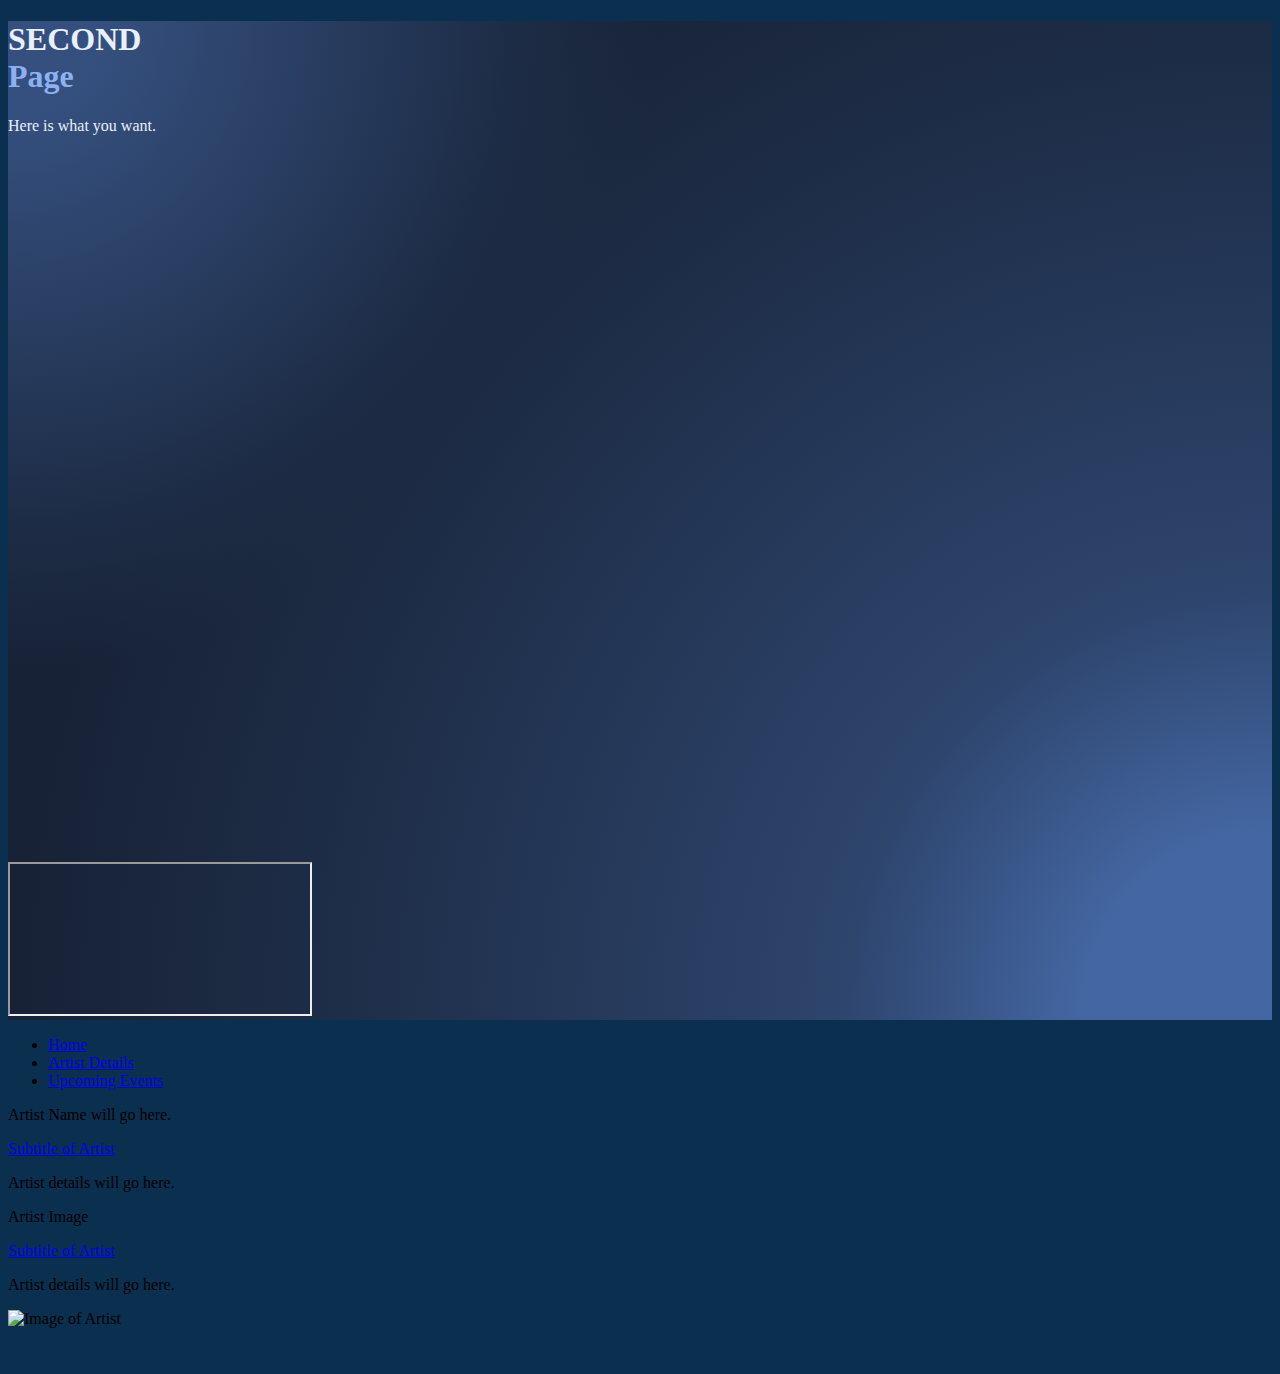
==== about.html @ d7f76e35 "about page, search bar layout updates, nav" ====
<!DOCTYPE html>
<html lang="en">
<head>
    <meta charset="UTF-8">
    <meta http-equiv="X-UA-Compatible" content="IE=edge">
    <meta name="viewport" content="width=device-width, initial-scale=1.0">
    <title>MyArtist</title>
    <link href="./assets/css/style.css" rel="stylesheet">
    <script src="https://cdn.tailwindcss.com"></script>
    <script src="./test.js" defer ></script>
</head>

<body>

    <!--HEADER WITH VIDEO-->
      <header>
        <section id="header styles" class="text-gray-800 background-radial-gradient">
          <style>
              .background-radial-gradient {
                  background-color: hsl(218, 41%, 15%);
                  background-image: radial-gradient(650px circle at 0% 0%,
                  hsl(218, 41%, 35%) 15%,
                  hsl(218, 41%, 30%) 35%,
                  hsl(218, 41%, 20%) 75%,
                  hsl(218, 41%, 19%) 80%,
                  transparent 100%),
                  radial-gradient(1250px circle at 100% 100%,
                  hsl(218, 41%, 45%) 15%,
                  hsl(218, 41%, 30%) 35%,
                  hsl(218, 41%, 20%) 75%,
                  hsl(218, 41%, 19%) 80%,
                  transparent 100%);
                }
            </style>
            
            <style>
            .hide-scroll-bar {
              -ms-overflow-style: none;
              scrollbar-width: none;
            }
            .hide-scroll-bar::-webkit-scrollbar {
              display: none;
            }
            </style>
            <style>
            .hide-scroll-bar {
              -ms-overflow-style: none;
              scrollbar-width: none;
            }
            .hide-scroll-bar::-webkit-scrollbar {
              display: none;
            }
            </style>

          <!--HEADER TEXT-->
          <div class="px-6 py-12 md:px-12 text-center lg:text-left">
            <div class="container mx-auto">
              <div class="grid lg:grid-cols-2 gap-12 flex items-center">
                <div class="mt-12 lg:mt-0">
                  <h1 class="text-5xl md:text-6xl xl:text-7xl font-bold tracking-tight mb-12"
                    style="color: hsl(218, 81%, 95%)">
                   SECOND <br /><span style="color: hsl(218, 81%, 75%)">Page</span>
                  </h1>
                  <p class="text-lg" style="color: hsl(218, 81%, 95%)">
                    Here is what you want.
                  </p>
                </div>
                <div class="mb-12 lg:mb-0">
                  <div class="embed-responsive embed-responsive-16by9 relative w-full overflow-hidden rounded-lg shadow-lg"
                    style="padding-top: 56.25%">
                    <iframe class="embed-responsive-item absolute top-0 right-0 bottom-0 left-0 w-full h-full"
                      src="https://www.youtube.com/embed/vlDzYIIOYmM?enablejsapi=1&amp;origin=https%3A%2F%2Fmdbootstrap.com"
                      allowfullscreen="" data-gtm-yt-inspected-2340190_699="true" id="240632615"></iframe>
                  </div>
                </div>
              </div>
            </div>
          </div>
        </section>
      </header>
      <!--END OF HEADER-->

    <main class="flex bg-white" style="
">
<div id="artist-stuff">
     <div class="bg-gray-100 shadow-md px-1" style="
/* height: 100%; */">
      <section id="navbar">
        <ul class="relative">
          <li class="relative">
            <a class="flex items-center text-sm py-4 px-6 h-12 overflow-hidden text-gray-700 text-ellipsis whitespace-nowrap rounded hover:text-gray-900 hover:bg-gray-100 transition duration-300 ease-in-out nav-link smooth-scroll" href="#search!" data-mdb-ripple="true" data-mdb-ripple-color="dark">Home</a>
          </li>
          <li class="relative">
            <a class="flex items-center text-sm py-4 px-6 h-12 overflow-hidden text-gray-700 text-ellipsis whitespace-nowrap rounded hover:text-gray-900 hover:bg-gray-100 transition duration-300 ease-in-out nav-link smooth-scroll" href="#artists" data-mdb-ripple="true" data-mdb-ripple-color="dark">Artist Details</a>
          </li>
          <li class="relative">
            <a class="flex items-center text-sm py-4 px-6 h-12 overflow-hidden text-gray-700 text-ellipsis whitespace-nowrap rounded hover:text-gray-900 hover:bg-gray-100 transition duration-300 ease-in-out nav-link smooth-scroll" href="#events!" data-mdb-ripple="true" data-mdb-ripple-color="dark">Upcoming Events</a>
          </li>
        </ul>
      </section>
    </div>
</div id=artist-stuff">


    <div id="artist image">
      <div class="flex justify-between">
        <div class="box-border p-4 border-4 max-w-md mx-auto bg-white rounded-xl shadow-md overflow-hidden md:max-w-2xl">
            <div class="md:flex">
                <!-- <div class="md:shrink-0">
                    <img class="h-48 w-full object-cover md:h-full md:w-48" src="/img/building.jpg" alt="Modern building architecture">
                </div> -->
                <div class="p-8">
                    <div class="tracking-wide text-sm text-indigo-500 font-semibold>
                        <p id="artist-name">
                            Artist Name will go here.
                        </p>
                    <a href="#" class="block mt-1 text-lg leading-tight font-medium text-black hover:underline">Subtitle of Artist</a>
                    <p class="mt-2 text-slate-500" id="artist-details">
                        Artist details will go here.
                    </p>
                </div>
            </div>
      </div>
    </div id="artist-image">

    
      <div class="box-border p-4 border-4 max-w-md mx-auto bg-white rounded-xl shadow-md overflow-hidden md:max-w-2xl">
        <div class="md:flex">
          <div class="p-8">
            <div class="tracking-wide text-sm text-indigo-500 font-semibold>
                <p id="artist-name">
                    Artist Image
                </p>
            <a href="#" class="block mt-1 text-lg leading-tight font-medium text-black hover:underline">Subtitle of Artist</a>
            <p class="mt-2 text-slate-500" id="artist-details">
                Artist details will go here.
            </p>
            <div class="md:shrink-0">
                <img class="h-48 w-full object-cover md:h-full md:w-48" src="/img/building.jpg" alt="Image of Artist">
              </div>
          </div>
        </div>
      </div>

      <!--ARTIST DETAILS (TOP LEFT BOX)-->
      <section id="artist-info">
        <div id="background-box">
            <h2 id="artist-name"></h2>
            <p id="artist-details">
            </p>
        </div> 

        <!--ARTIST DETAILS (RIGHT BOX)-->
        <div id="image-artist-link"> 
            <img id="artist-img"></img>
            <a id="artist-weblink"></a>
        </div>
    </section>



<!-- EVENT DETAILS (LEFT BOX)
    <section id="event-info">
        <div id="upcoming-events">
            <h2>Upcoming Events</h2>
            <ul> 
                <li="event-1"></li>
                <li="event-2"></li>
                <li="event-3"></li>
            </ul>
        </div> 
    END OF EVENT DETAILS


        TICKETMASTER IMAGE (RIGHT BOX)
        <div id="ticketmaster-img"> 
            <img id="ticketmaster">brittadd.img</img>
        </div>
    </section>

    <footer></footer>
  </body>
  </html>
---- assets/css/style.css ----
body {
    background-color: rgb(11, 47, 79);
    
}
 main{
   overflow: hidden;
}
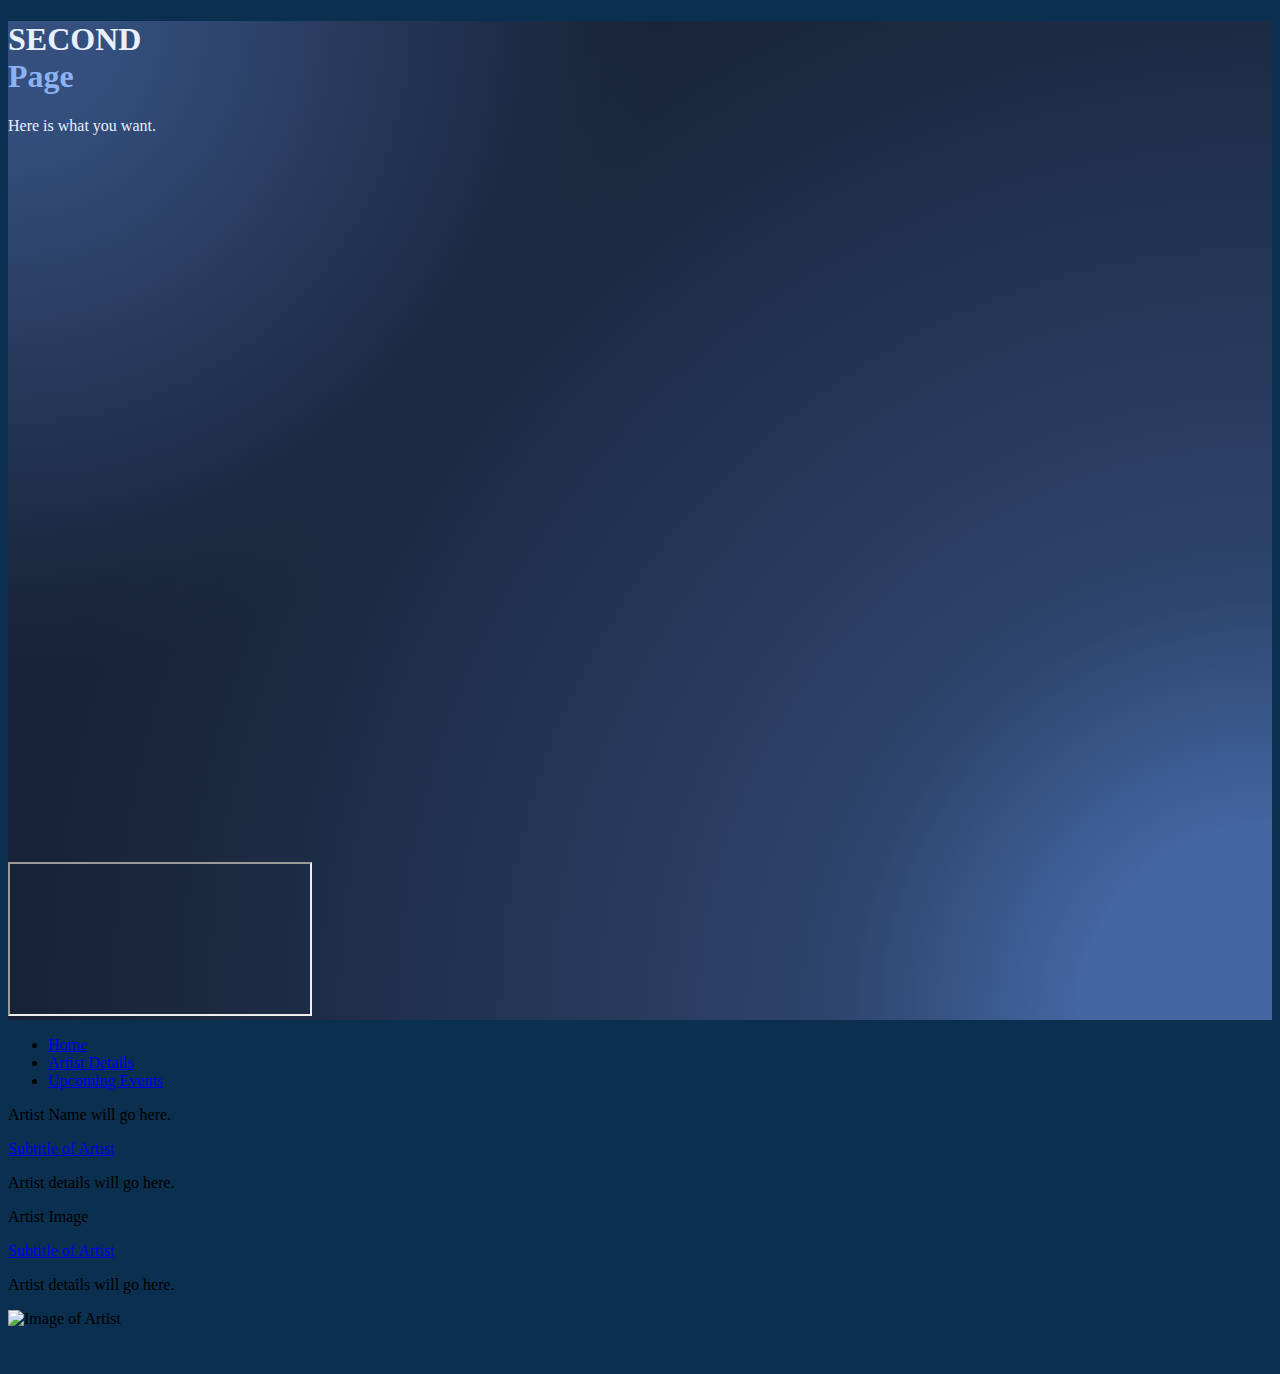
==== commit da6913d6: "updated buttons" ====
--- a/about.html
+++ b/about.html
@@ -7,7 +7,7 @@
     <title>MyArtist</title>
     <link href="./assets/css/style.css" rel="stylesheet">
     <script src="https://cdn.tailwindcss.com"></script>
-    <script src="./test.js" defer ></script>
+    <script defer src="./assets/js/script.js" ></script>
 </head>
 
 <body>
@@ -88,7 +88,7 @@
       <section id="navbar">
         <ul class="relative">
           <li class="relative">
-            <a class="flex items-center text-sm py-4 px-6 h-12 overflow-hidden text-gray-700 text-ellipsis whitespace-nowrap rounded hover:text-gray-900 hover:bg-gray-100 transition duration-300 ease-in-out nav-link smooth-scroll" href="#search!" data-mdb-ripple="true" data-mdb-ripple-color="dark">Home</a>
+            <a class="flex items-center text-sm py-4 px-6 h-12 overflow-hidden text-gray-700 text-ellipsis whitespace-nowrap rounded hover:text-gray-900 hover:bg-gray-100 transition duration-300 ease-in-out nav-link smooth-scroll" href="./index.html" data-mdb-ripple="true" data-mdb-ripple-color="dark">Home</a>
           </li>
           <li class="relative">
             <a class="flex items-center text-sm py-4 px-6 h-12 overflow-hidden text-gray-700 text-ellipsis whitespace-nowrap rounded hover:text-gray-900 hover:bg-gray-100 transition duration-300 ease-in-out nav-link smooth-scroll" href="#artists" data-mdb-ripple="true" data-mdb-ripple-color="dark">Artist Details</a>
--- a/assets/css/style.css
+++ b/assets/css/style.css
@@ -1,7 +1,3 @@
 body {
     background-color: rgb(11, 47, 79);
-    
 }
- main{
-   overflow: hidden;
-}
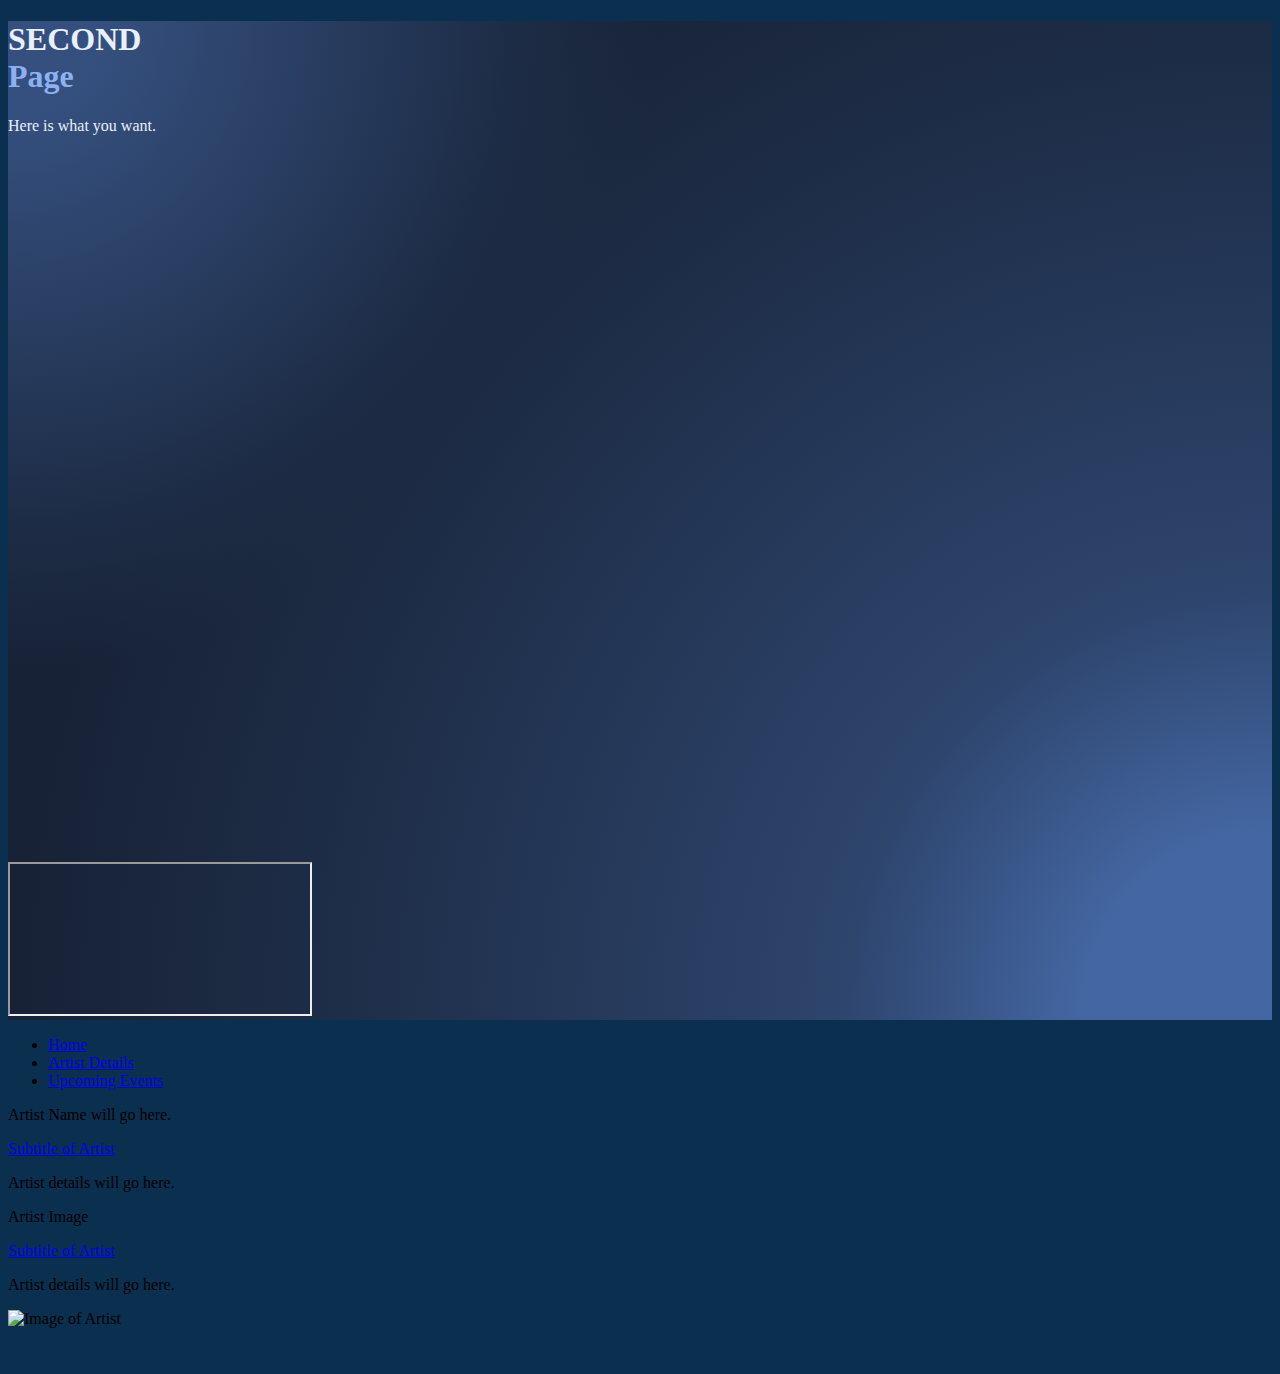
==== commit 9aa6ac05: "merged jake and mitzi branch, added events to boxes" ====
--- a/about.html
+++ b/about.html
@@ -110,7 +110,7 @@
                     <img class="h-48 w-full object-cover md:h-full md:w-48" src="/img/building.jpg" alt="Modern building architecture">
                 </div> -->
                 <div class="p-8">
-                    <div class="tracking-wide text-sm text-indigo-500 font-semibold>
+                    <div class="tracking-wide text-sm text-indigo-500 font-semibold">
                         <p id="artist-name">
                             Artist Name will go here.
                         </p>
@@ -127,7 +127,7 @@
       <div class="box-border p-4 border-4 max-w-md mx-auto bg-white rounded-xl shadow-md overflow-hidden md:max-w-2xl">
         <div class="md:flex">
           <div class="p-8">
-            <div class="tracking-wide text-sm text-indigo-500 font-semibold>
+            <div class="tracking-wide text-sm text-indigo-500 font-semibold">
                 <p id="artist-name">
                     Artist Image
                 </p>
--- a/assets/css/style.css
+++ b/assets/css/style.css
@@ -1,3 +1,14 @@
 body {
     background-color: rgb(11, 47, 79);
+    
 }
+ main{
+   overflow: hidden;
+}
+#box{
+
+  height: 500px;
+  width: 1000px;
+  overflow-x: scroll;
+  }
+  